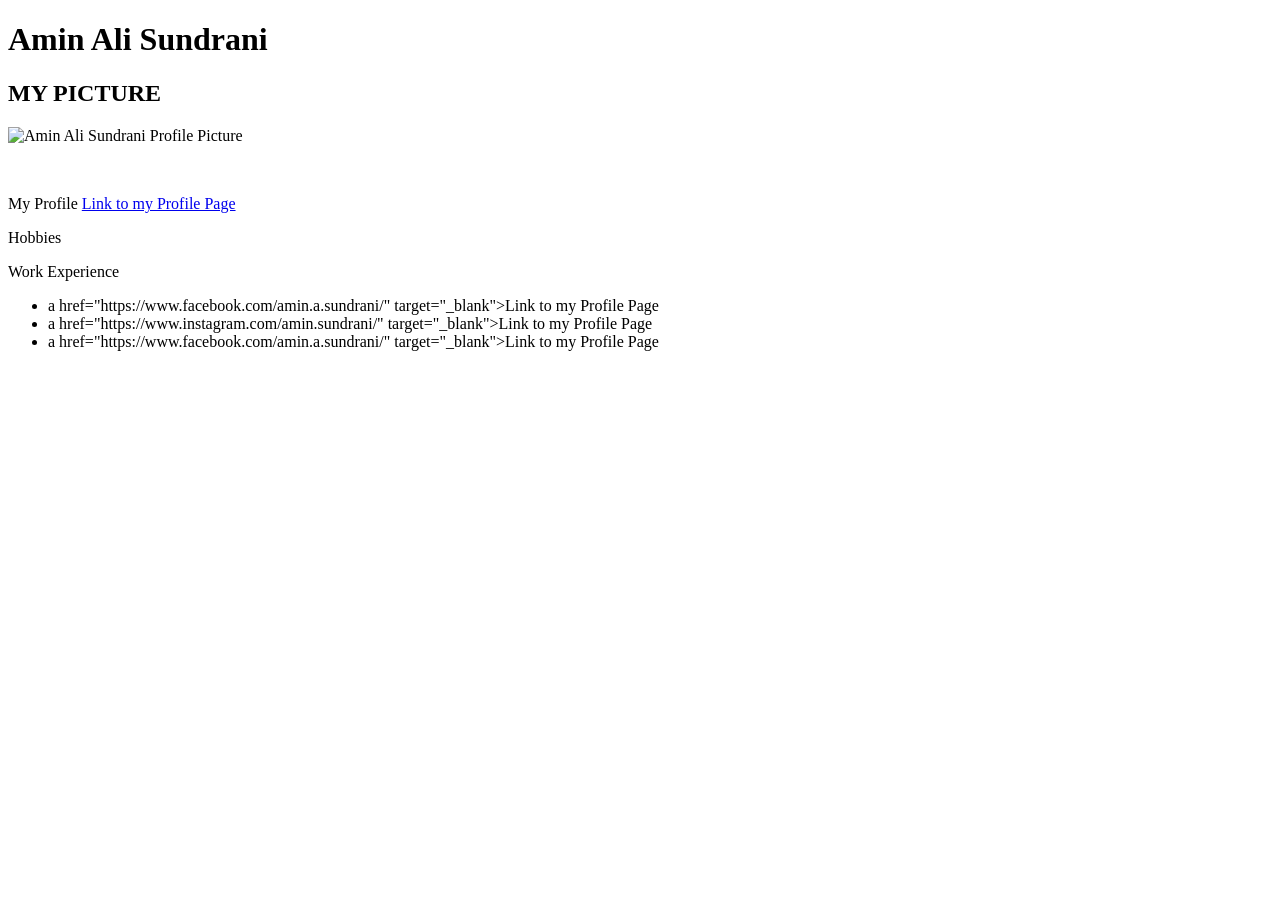
==== about.html @ ebdda033 "Add real estate platform prototype" ====
<!DOCTYPE html>

<html>

<head>
    <meta charset="UTF-8">
    <title>Amin Ali Sundrani Bio Page</title>
</head>
<div>
<body>
    <h1>Amin Ali Sundrani</h1>
    <h2>MY PICTURE</h2>
    <p>
        <img width="200" src="https://scontent.fper10-1.fna.fbcdn.net/v/t1.6435-9/83685917_2774774779254017_313510691094921216_n.jpg?_nc_cat=100&ccb=1-3&_nc_sid=e3f864&_nc_ohc=l9Wn16NP67oAX8Cl5GX&_nc_ht=scontent.fper10-1.fna&oh=d3fcf138a3a24c33cb1f765dd2b145e3&oe=60CD0015" alt="Amin Ali Sundrani Profile Picture"/>
    </p>
    <br>
</div>

<div>
    <p>
        My Profile
        <a href="https://www.facebook.com/amin.a.sundrani/"  target="_blank">Link to my Profile Page</a>
      </p>
</div>

<div>
    <p>
        Hobbies
    </p>
</div>

<div>
    <p>
        Work Experience
    </p>
</div>
    
<div>
    <ul>
        <li>a href="https://www.facebook.com/amin.a.sundrani/"  target="_blank">Link to my Profile Page</a></li>
        <li>a href="https://www.instagram.com/amin.sundrani/"  target="_blank">Link to my Profile Page</a></li>
        <li>a href="https://www.facebook.com/amin.a.sundrani/"  target="_blank">Link to my Profile Page</a></li>
    </ul>
</div>


</body>


</html>
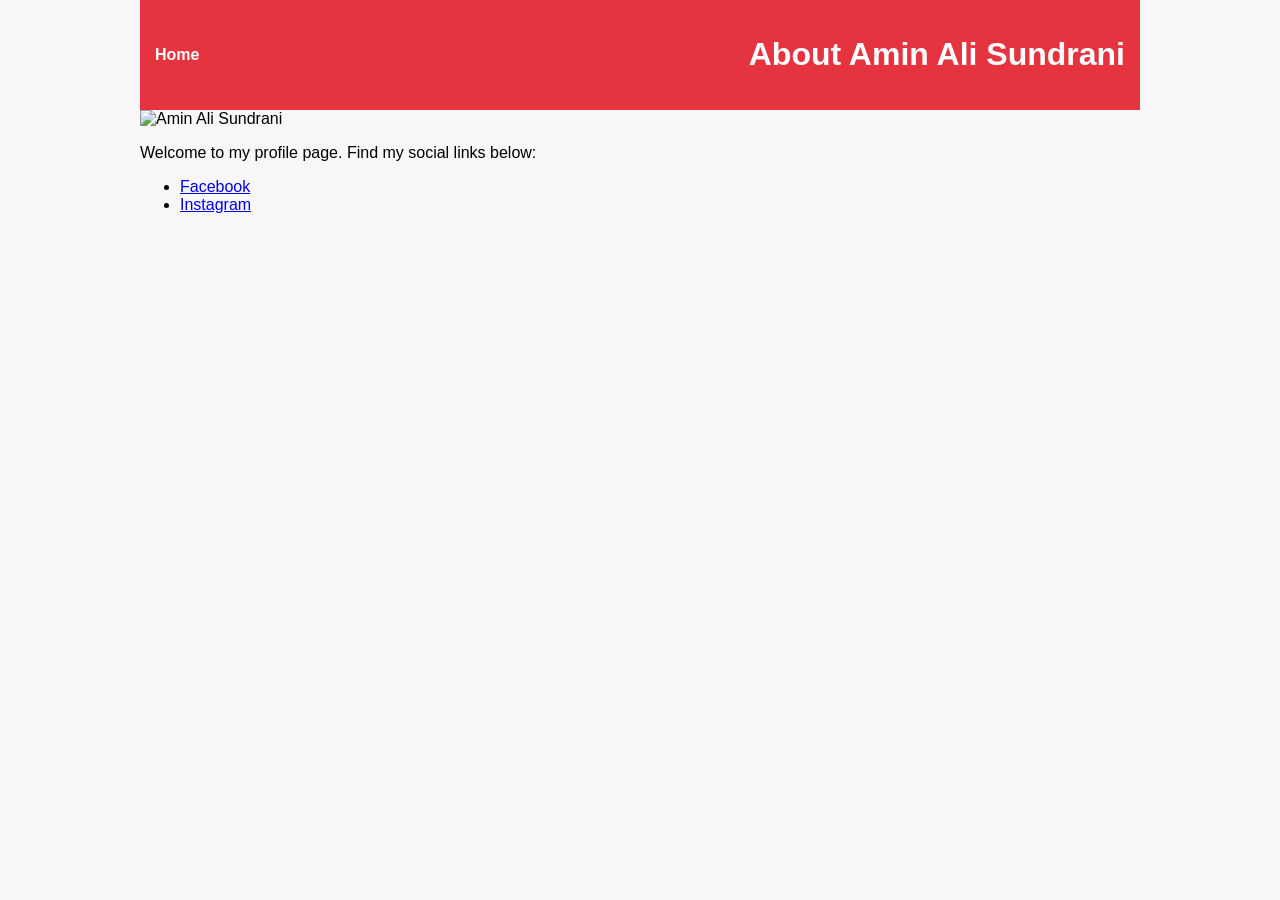
==== commit b462a1c2: "Improve UI with portal inspired design" ====
--- a/about.html
+++ b/about.html
@@ -1,50 +1,24 @@
 <!DOCTYPE html>
-
-<html>
-
+<html lang="en">
 <head>
     <meta charset="UTF-8">
-    <title>Amin Ali Sundrani Bio Page</title>
+    <meta name="viewport" content="width=device-width, initial-scale=1.0">
+    <title>About Amin Ali Sundrani</title>
+    <link rel="stylesheet" href="styles.css">
 </head>
-<div>
 <body>
-    <h1>Amin Ali Sundrani</h1>
-    <h2>MY PICTURE</h2>
-    <p>
-        <img width="200" src="https://scontent.fper10-1.fna.fbcdn.net/v/t1.6435-9/83685917_2774774779254017_313510691094921216_n.jpg?_nc_cat=100&ccb=1-3&_nc_sid=e3f864&_nc_ohc=l9Wn16NP67oAX8Cl5GX&_nc_ht=scontent.fper10-1.fna&oh=d3fcf138a3a24c33cb1f765dd2b145e3&oe=60CD0015" alt="Amin Ali Sundrani Profile Picture"/>
-    </p>
-    <br>
-</div>
+    <header>
+        <a href="index.html">Home</a>
+        <h1>About Amin Ali Sundrani</h1>
+    </header>
+    <main>
+        <img src="https://via.placeholder.com/200" alt="Amin Ali Sundrani" class="property-img" style="max-width:200px;">
+        <p>Welcome to my profile page. Find my social links below:</p>
+        <ul>
+            <li><a href="https://www.facebook.com/amin.a.sundrani/" target="_blank">Facebook</a></li>
+            <li><a href="https://www.instagram.com/amin.sundrani/" target="_blank">Instagram</a></li>
+        </ul>
+    </main>
+</body>
+</html>
 
-<div>
-    <p>
-        My Profile
-        <a href="https://www.facebook.com/amin.a.sundrani/"  target="_blank">Link to my Profile Page</a>
-      </p>
-</div>
-
-<div>
-    <p>
-        Hobbies
-    </p>
-</div>
-
-<div>
-    <p>
-        Work Experience
-    </p>
-</div>
-    
-<div>
-    <ul>
-        <li>a href="https://www.facebook.com/amin.a.sundrani/"  target="_blank">Link to my Profile Page</a></li>
-        <li>a href="https://www.instagram.com/amin.sundrani/"  target="_blank">Link to my Profile Page</a></li>
-        <li>a href="https://www.facebook.com/amin.a.sundrani/"  target="_blank">Link to my Profile Page</a></li>
-    </ul>
-</div>
-
-
-</body>
-
-
-</html>
--- a/styles.css
+++ b/styles.css
@@ -0,0 +1,115 @@
+body {
+    font-family: Arial, sans-serif;
+    margin: 0;
+    padding: 0;
+    max-width: 1000px;
+    margin: auto;
+    background: #f7f7f7;
+}
+header {
+    background: #e5333f;
+    color: #fff;
+    padding: 15px;
+    display: flex;
+    justify-content: space-between;
+    align-items: center;
+}
+header a {
+    color: #fff;
+    margin-right: 15px;
+    text-decoration: none;
+    font-weight: bold;
+}
+nav a {
+    margin-right: 15px;
+}
+.hero {
+    padding: 40px 10px;
+    background: #f0f0f0;
+    text-align: center;
+}
+.search-bar {
+    display: flex;
+    justify-content: center;
+    gap: 10px;
+    margin-top: 10px;
+}
+.search-bar input {
+    flex: 1;
+    padding: 8px;
+}
+.search-bar button {
+    padding: 8px 12px;
+}
+.property-list {
+    display: grid;
+    grid-template-columns: repeat(auto-fit, minmax(250px, 1fr));
+    gap: 10px;
+}
+.property-card {
+    border: 1px solid #ccc;
+    padding: 10px;
+    background: #fff;
+    box-shadow: 0 2px 4px rgba(0,0,0,0.1);
+    border-radius: 4px;
+}
+.price {
+    font-weight: bold;
+}
+.location {
+    color: #555;
+}
+.property-img {
+    width: 100%;
+    height: auto;
+    display: block;
+    margin-bottom: 10px;
+}
+.agent-icons {
+    display: flex;
+    gap: 10px;
+}
+.agent {
+    background: #eee;
+    padding: 10px;
+    cursor: pointer;
+}
+.agent-panel {
+    margin-top: 10px;
+    border: 1px solid #ccc;
+    padding: 10px;
+}
+.video-placeholder {
+    background: #ddd;
+    height: 200px;
+    display: flex;
+    justify-content: center;
+    align-items: center;
+    margin-bottom: 10px;
+}
+.tab-content {
+    border: 1px solid #ccc;
+    padding: 10px;
+    margin-top: 10px;
+}
+form label {
+    display: block;
+    margin-bottom: 10px;
+}
+
+#filters {
+    background: #fff;
+    padding: 15px;
+    border: 1px solid #ccc;
+    margin-bottom: 20px;
+}
+
+#recommendations h2 {
+    margin-bottom: 10px;
+}
+
+@media (max-width: 600px) {
+    nav {
+        display: block;
+    }
+}
